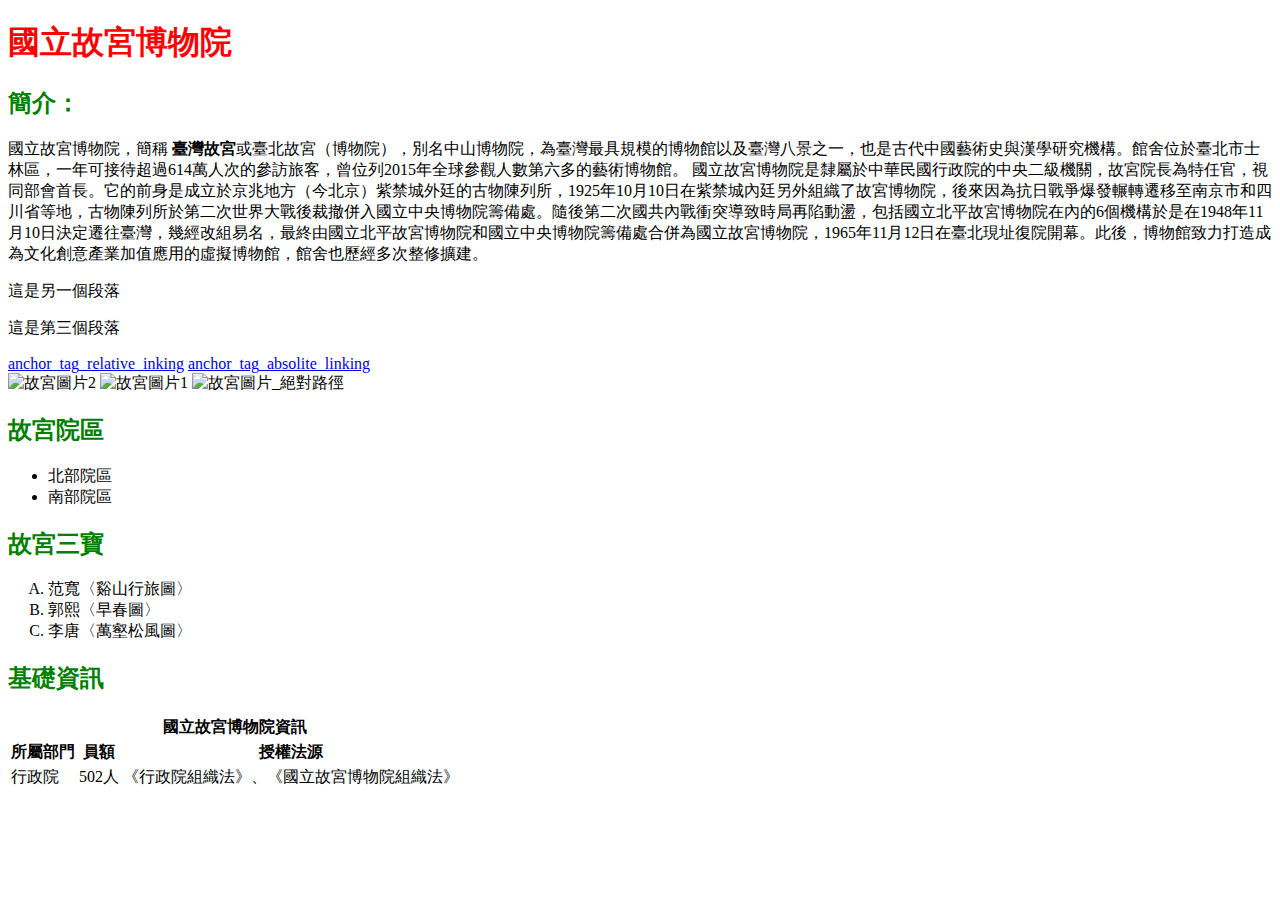
==== CSS/practise.html @ 754b67c4 "DOM Tree" ====
<!DOCTYPE html>
<html>
  <head>
    <meta charset="UTF-8" />
    <meta http-equiv="X-UA-Compatible" content="IE=edge" />
    <meta name="viewport" content="width=device-width, initial-scale=1.0" />
    <title>故宮資訊網</title>
    <base target="_blank" />
    <style>
      /* selector */
      h1 {
        color: red;
      }

      h2 {
        color: green;
      }
    </style>
    <link rel="icon" href="./favicon.ico" />
  </head>
  <body>
    <h1>國立故宮博物院</h1>

    <h2>簡介：</h2>
    <p style="color: black" onclick="alert('你剛剛按下了P標籤')">
      國立故宮博物院，簡稱
      <strong>臺灣故宮</strong
      >或臺北故宮（博物院），別名中山博物院，為臺灣最具規模的博物館以及臺灣八景之一，也是古代中國藝術史與漢學研究機構。館舍位於臺北市士林區，一年可接待超過614萬人次的參訪旅客，曾位列2015年全球參觀人數第六多的藝術博物館。
      國立故宮博物院是隸屬於中華民國行政院的中央二級機關，故宮院長為特任官，視同部會首長。它的前身是成立於京兆地方（今北京）紫禁城外廷的古物陳列所，1925年10月10日在紫禁城內廷另外組織了故宮博物院，後來因為抗日戰爭爆發輾轉遷移至南京市和四川省等地，古物陳列所於第二次世界大戰後裁撤併入國立中央博物院籌備處。隨後第二次國共內戰衝突導致時局再陷動盪，包括國立北平故宮博物院在內的6個機構於是在1948年11月10日決定遷往臺灣，幾經改組易名，最終由國立北平故宮博物院和國立中央博物院籌備處合併為國立故宮博物院，1965年11月12日在臺北現址復院開幕。此後，博物館致力打造成為文化創意產業加值應用的虛擬博物館，館舍也歷經多次整修擴建。
    </p>
    <p>這是另一個段落</p>
    <p>這是第三個段落</p>
    <div>
      <!-- relative linking -->
      <a href="./fitst.html">anchor_tag_relative_inking</a>

      <!-- absolite linking -->
      <a href="https://www.npm.gov.tw/">anchor_tag_absolite_linking</a>
    </div>

    <!-- relative linking -->
    <img
      width="600"
      height="300"
      src="./images/故宮圖片2.jpeg"
      alt="故宮圖片2"
    />
    <img
      width="400"
      height="300"
      src="./images/故宮圖片1.jpeg"
      alt="故宮圖片1"
    />

    <!-- absolite linking -->
    <img
      width="500"
      height="300"
      src="https://upload.wikimedia.org/wikipedia/commons/b/b4/NationalPalace_MuseumFrontView.jpg"
      alt="故宮圖片_絕對路徑"
    />

    <h2>故宮院區</h2>
    <ul>
      <li>北部院區</li>
      <li>南部院區</li>
    </ul>

    <h2>故宮三寶</h2>
    <ol type="A">
      <li>范寬〈谿山行旅圖〉</li>
      <li>郭熙〈早春圖〉</li>
      <li>李唐〈萬壑松風圖〉</li>
    </ol>

    <h2>基礎資訊</h2>
    <table>
      <thead>
        <tr>
          <th colspan="3">國立故宮博物院資訊</th>
        </tr>
        <tr>
          <th>所屬部門</th>
          <th>員額</th>
          <th>授權法源</th>
        </tr>
      </thead>
      <tbody>
        <tr>
          <td>行政院</td>
          <td>502人</td>
          <td>《行政院組織法》、《國立故宮博物院組織法》</td>
        </tr>
      </tbody>
    </table>
  </body>
</html>
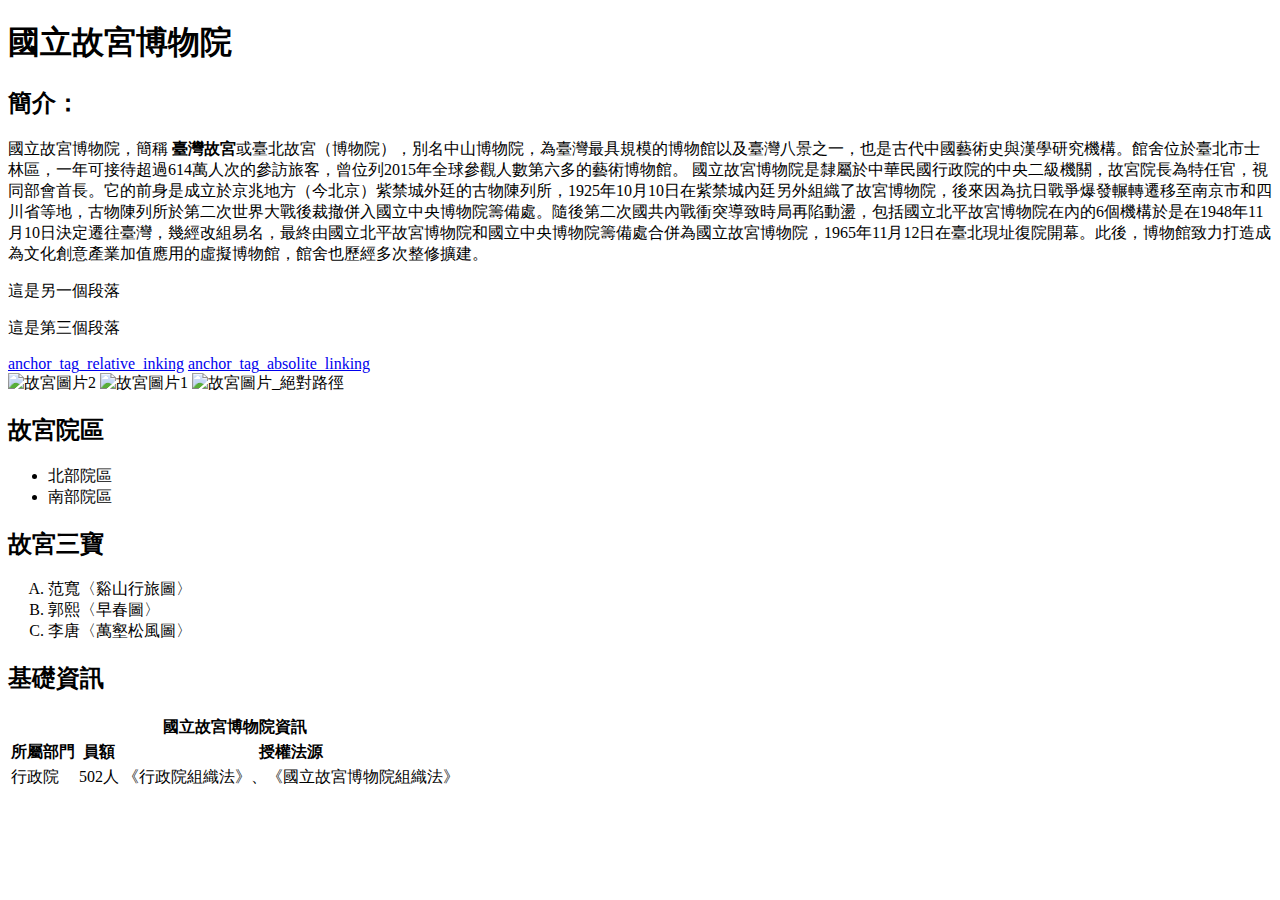
==== commit 664edbf0: "CSS selector" ====
--- a/CSS/practise.html
+++ b/CSS/practise.html
@@ -6,23 +6,14 @@
     <meta name="viewport" content="width=device-width, initial-scale=1.0" />
     <title>故宮資訊網</title>
     <base target="_blank" />
-    <style>
-      /* selector */
-      h1 {
-        color: red;
-      }
-
-      h2 {
-        color: green;
-      }
-    </style>
     <link rel="icon" href="./favicon.ico" />
+    <link rel="stylesheet" href="./style.css" />
   </head>
   <body>
     <h1>國立故宮博物院</h1>
 
     <h2>簡介：</h2>
-    <p style="color: black" onclick="alert('你剛剛按下了P標籤')">
+    <p id="first-paragraph" class="blue-text large-text" onclick="alert('你剛剛按下了P標籤')">
       國立故宮博物院，簡稱
       <strong>臺灣故宮</strong
       >或臺北故宮（博物院），別名中山博物院，為臺灣最具規模的博物館以及臺灣八景之一，也是古代中國藝術史與漢學研究機構。館舍位於臺北市士林區，一年可接待超過614萬人次的參訪旅客，曾位列2015年全球參觀人數第六多的藝術博物館。
@@ -32,7 +23,7 @@
     <p>這是第三個段落</p>
     <div>
       <!-- relative linking -->
-      <a href="./fitst.html">anchor_tag_relative_inking</a>
+      <a class="large-text" href="./fitst.html">anchor_tag_relative_inking</a>
 
       <!-- absolite linking -->
       <a href="https://www.npm.gov.tw/">anchor_tag_absolite_linking</a>
--- a/CSS/style.css
+++ b/CSS/style.css
@@ -0,0 +1,37 @@
+/* h1 {
+  color: #cec2e0;
+}
+
+h2 {
+  color: green;
+} */
+
+/* *{
+  color: blue;
+} */
+
+/* element selector */
+
+/* h2 {
+  color: green;
+} */
+
+/* id selector */
+
+/* #first-paragraph {
+  color: rgb(128, 64, 0);
+} */
+
+/* class selector */
+
+/* .blue-text {
+  color: purple;
+}
+
+.large-text{
+  font-size: 32px;
+} */
+
+/* a.large-text{
+  font-size: 32px;
+} */